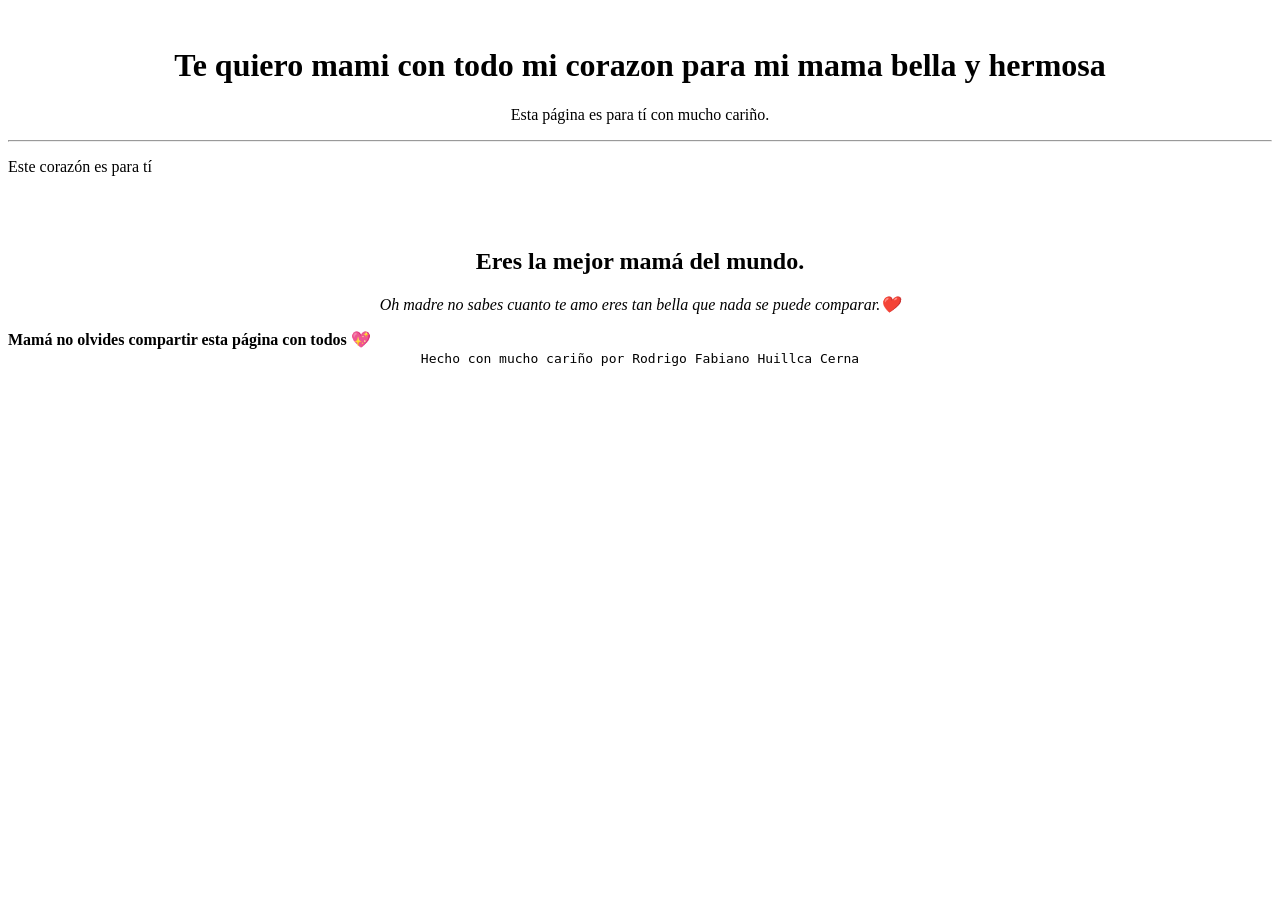
==== docs/index.html @ 56ca3126 "hola" ====
<!DOCTYPE html>
<html lang="en">
<head>
  <meta charset="UTF-8">
  <meta name="viewport" content="width=device-width, initial-scale=1.0">
  <title>💕 Kerlin 💕</title>
</head>
<body>
  <header>
    <div style="width: 100%; text-align: center;">
      <img width="200px" src="https://tse2.mm.bing.net/th/id/OIP.tnbT38kGY3yY0z0gsshfdAAAAA?rs=1&pid=ImgDetMain&o=7&rm=3" alt="">
    </div>
    <h1 style="text-align: center;">
      Te quiero mami con todo mi corazon para mi mama bella y hermosa
    </h1>
    <p style="text-align: center;">
      Esta página es para tí con mucho cariño.
    </p>
    <hr>
  </header>
  <main>
    <p>

      Este corazón es para tí
      
    </p>
    <br>
    <div style="width: 100%; text-align: center;">
      <img style="width: 100%; max-width: 400px;" src="https://tse1.mm.bing.net/th/id/OIP.IkLHC3bJBGNPCFRtoQX-lgHaGB?rs=1&pid=ImgDetMain&o=7&rm=3" alt="">
    </div>
    <h2 style="text-align: center;">

      Eres la mejor mamá del mundo.

      </h2>
    <p style="text-align: center;">
      <em>
        
        Oh madre no sabes cuanto te amo eres tan bella que nada se puede comparar.❤️

      </em>
    </p>
    <strong>
      Mamá no olvides compartir esta página con todos 💖
    </strong>
  </main>
  <footer  style="text-align: center;">
    <code>

      Hecho con mucho cariño por Rodrigo Fabiano Huillca Cerna

    </code>
  </footer>
</body>
</html>
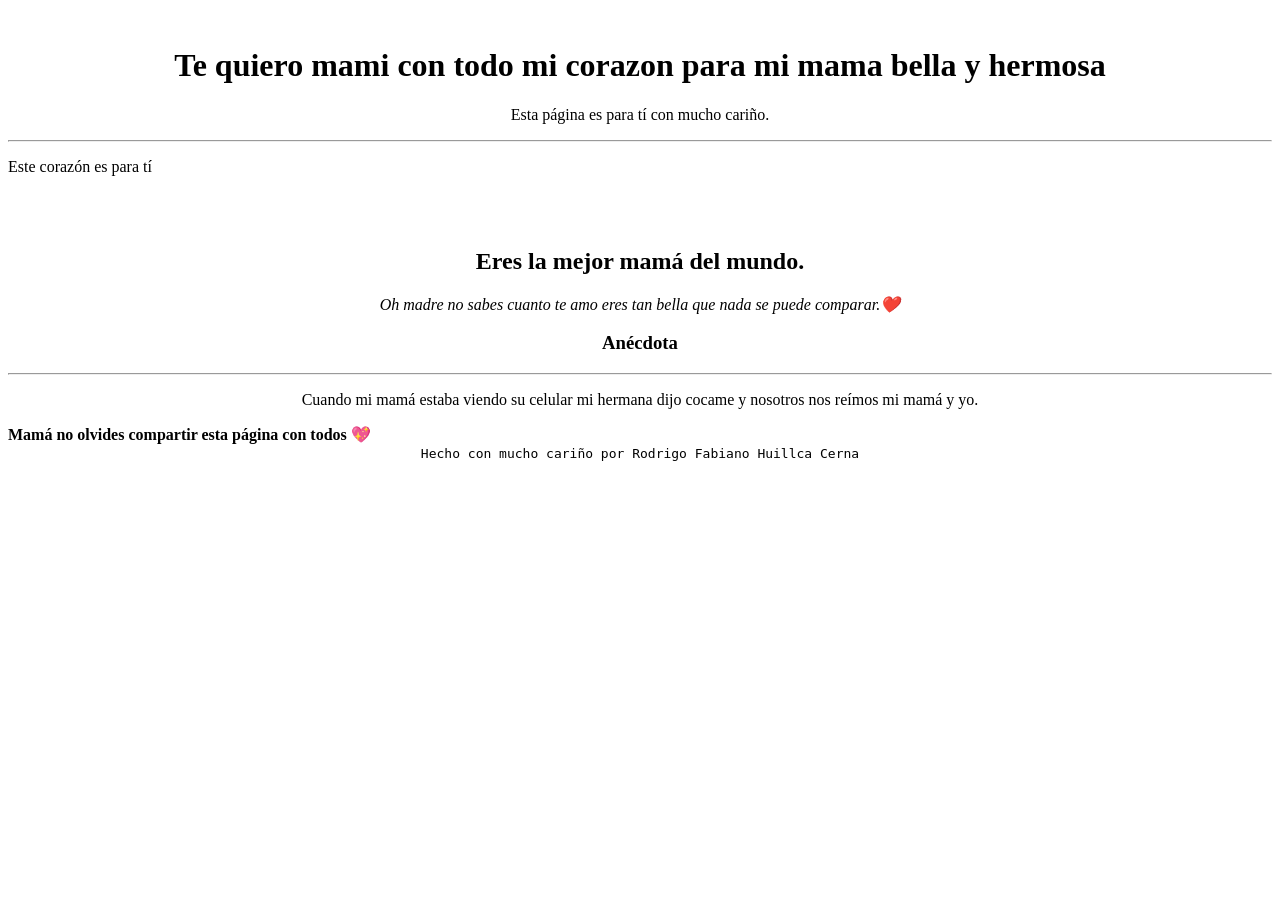
==== commit 155ebc43: "." ====
--- a/docs/index.html
+++ b/docs/index.html
@@ -40,9 +40,17 @@
 
       </em>
     </p>
+    <h3 style="text-align: center;">
+      Anécdota
+    </h3>
+    <hr>
+    <p style="text-align: center;">
+      Cuando mi mamá estaba viendo su celular mi hermana dijo cocame y nosotros nos reímos mi mamá y yo.
+    </p>
     <strong>
       Mamá no olvides compartir esta página con todos 💖
     </strong>
+
   </main>
   <footer  style="text-align: center;">
     <code>
